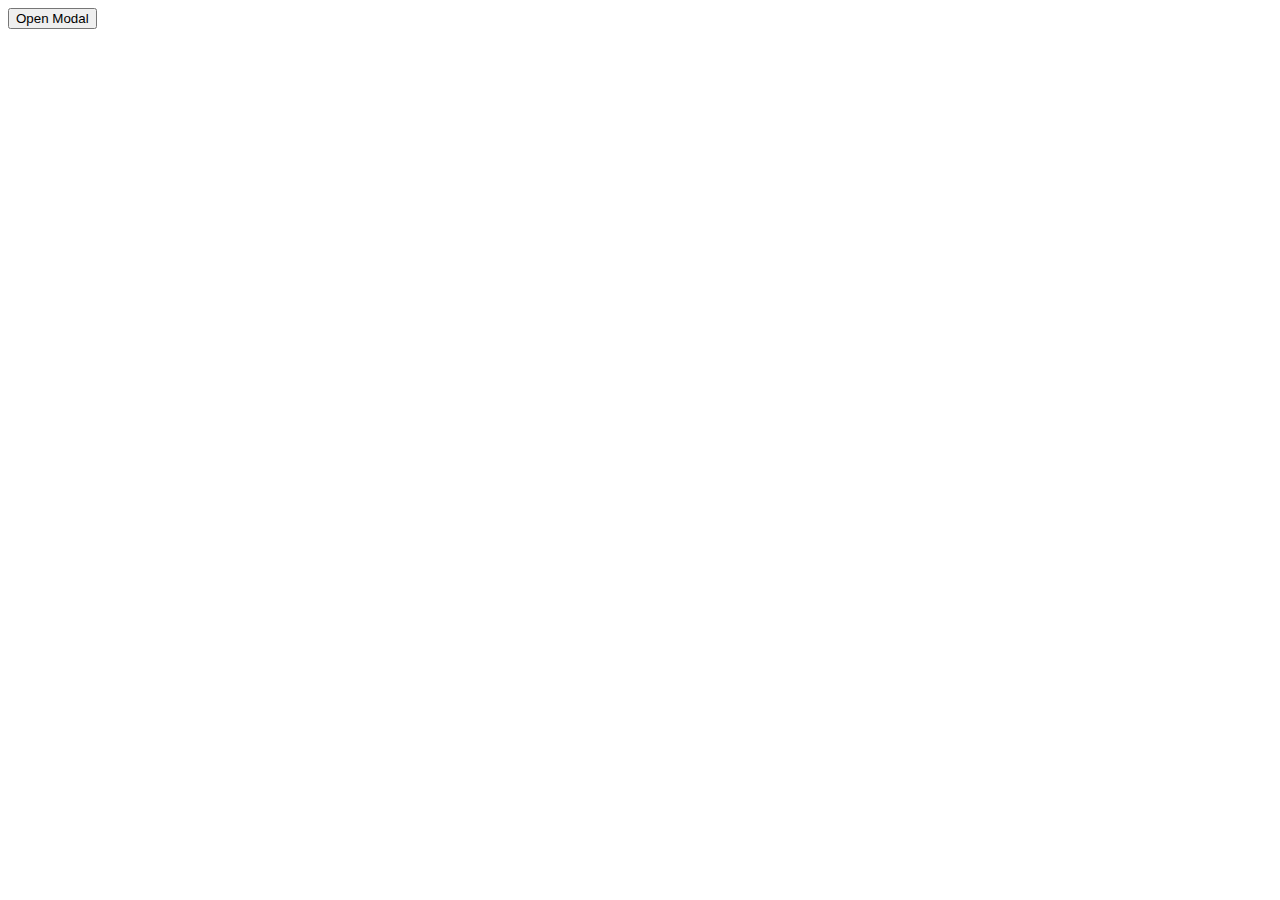
==== V0/index.html @ 2565c3bb "a" ====
<!DOCTYPE html>
<html lang="pt-br">
<head>
    <meta charset="UTF-8">
    <meta name="viewport" content="width=device-width, initial-scale=1.0">
    
    <!-- CDN Font Awesome -->
    <link rel="stylesheet" href="https://cdnjs.cloudflare.com/ajax/libs/font-awesome/6.5.2/css/all.min.css" integrity="sha512-SnH5WK+bZxgPHs44uWIX+LLJAJ9/2PkPKZ5QiAj6Ta86w+fsb2TkcmfRyVX3pBnMFcV7oQPJkl9QevSCWr3W6A==" crossorigin="anonymous" referrerpolicy="no-referrer" />
    
    <!-- CSS -->
    <link rel="stylesheet" href="src/css/styles.css">
    <title>Modal</title>
</head>
<body>
    <!-- Botão parar abrir o modal -->
    <button class="open-modal" data-modal="modal-1">
        Open Modal
    </button>

    <!-- Modal -->
    <dialog id="modal-1">
        <form>
            <!-- Cabeçalho do modal -->
            <div class="modal-header">
                <!-- Título do modal -->
                <h1 class="modal-title">
                    Sign in to our plataform
                </h1>

                <!-- Botão para fechar o modal -->
                <button class="close-modal" type="button" data-modal="modal-1">
                    <i class="fa-solid fa-xmark"></i>
                </button>
            </div>
    
            <!-- Corpo do modal -->
            <div class="modal-body">
                <!-- Campo de e-mail -->
                <div class="input-group">
                    <label for="email">Email</label>
                    <input 
                        type="email" 
                        id="email" 
                        name="email" 
                        placeholder="name@example.com"
                    >
                </div>
    
                <!-- Campo de senha -->
                <div class="input-group">
                    <label for="password">Password</label>
                    <input 
                        type="password" 
                        id="password"
                        name="password"
                        placeholder="•••••••"
                    >
                </div>

                <!-- Opções de senha -->
                <div class="password-options">
                    <div class="remember-password">
                        <input 
                            type="checkbox" 
                            id="remember_password" 
                            name="remember_password"
                        >
                        <label for="remember_password">Remember me</label>
                    </div>

                    <a href="#" class="forgot-password">Forgot password?</a>
                </div>

                <!-- Botão de login -->
                <button id="login_button">
                    Login to your account
                </button>

                <!-- Botão de registro -->
                <div class="register">
                    <span>Not registered?</span>
                    <a href="#">Login here</a>
                </div>
            </div>
        </form>
    </dialog>

    <!-- JavaScript -->
    <script src="src/javascript/script.js"></script>
</body>
</html>
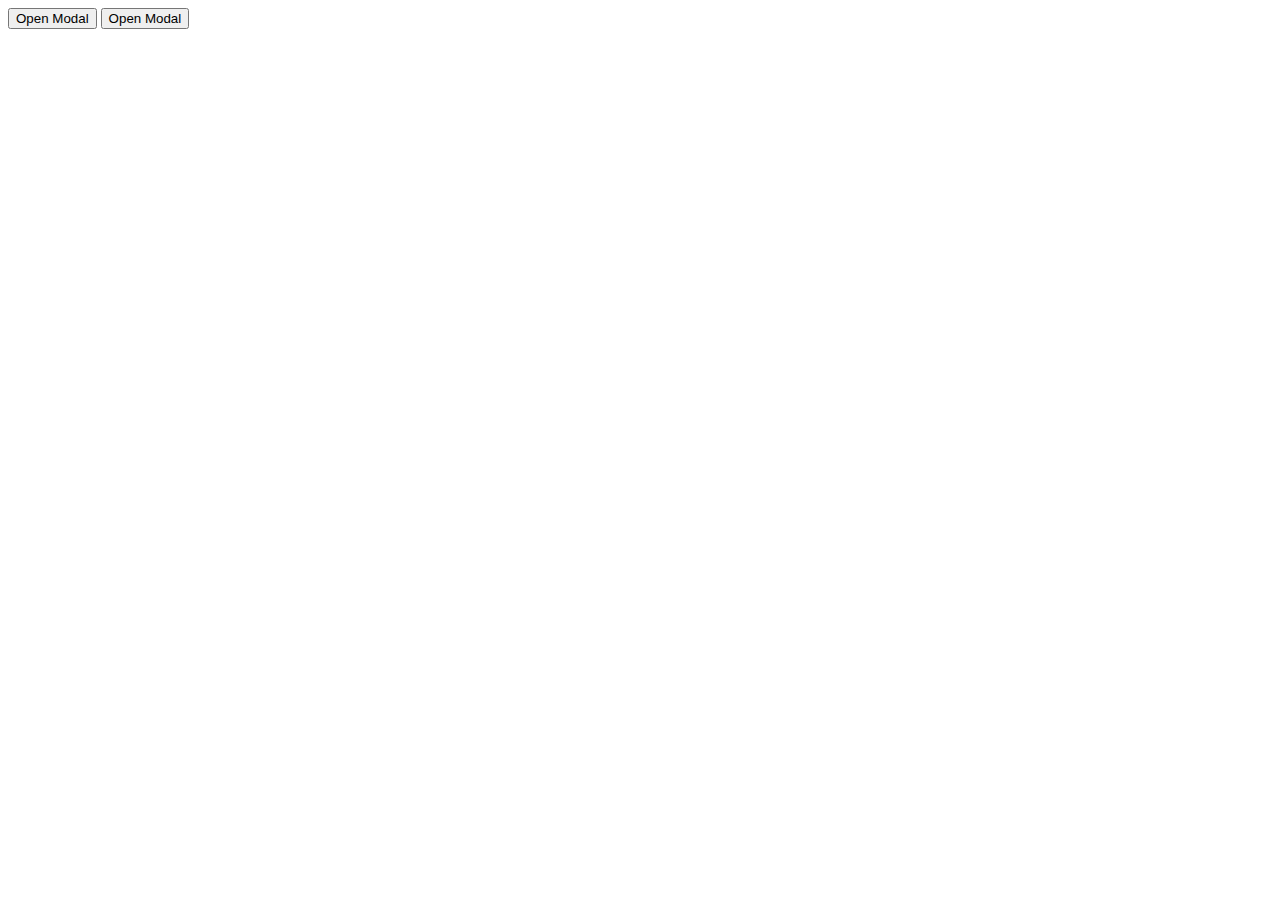
==== commit ae1c1d78: "a" ====
--- a/V0/index.html
+++ b/V0/index.html
@@ -1,91 +1,24 @@
 <!DOCTYPE html>
-<html lang="pt-br">
+<html lang="en">
 <head>
     <meta charset="UTF-8">
     <meta name="viewport" content="width=device-width, initial-scale=1.0">
-    
-    <!-- CDN Font Awesome -->
-    <link rel="stylesheet" href="https://cdnjs.cloudflare.com/ajax/libs/font-awesome/6.5.2/css/all.min.css" integrity="sha512-SnH5WK+bZxgPHs44uWIX+LLJAJ9/2PkPKZ5QiAj6Ta86w+fsb2TkcmfRyVX3pBnMFcV7oQPJkl9QevSCWr3W6A==" crossorigin="anonymous" referrerpolicy="no-referrer" />
-    
-    <!-- CSS -->
-    <link rel="stylesheet" href="src/css/styles.css">
-    <title>Modal</title>
+    <link rel="stylesheet" href="styles.css">
+    <title>Document</title>
 </head>
 <body>
-    <!-- Botão parar abrir o modal -->
     <button class="open-modal" data-modal="modal-1">
         Open Modal
     </button>
-
-    <!-- Modal -->
     <dialog id="modal-1">
-        <form>
-            <!-- Cabeçalho do modal -->
-            <div class="modal-header">
-                <!-- Título do modal -->
-                <h1 class="modal-title">
-                    Sign in to our plataform
-                </h1>
-
-                <!-- Botão para fechar o modal -->
-                <button class="close-modal" type="button" data-modal="modal-1">
-                    <i class="fa-solid fa-xmark"></i>
-                </button>
-            </div>
-    
-            <!-- Corpo do modal -->
-            <div class="modal-body">
-                <!-- Campo de e-mail -->
-                <div class="input-group">
-                    <label for="email">Email</label>
-                    <input 
-                        type="email" 
-                        id="email" 
-                        name="email" 
-                        placeholder="name@example.com"
-                    >
-                </div>
-    
-                <!-- Campo de senha -->
-                <div class="input-group">
-                    <label for="password">Password</label>
-                    <input 
-                        type="password" 
-                        id="password"
-                        name="password"
-                        placeholder="•••••••"
-                    >
-                </div>
-
-                <!-- Opções de senha -->
-                <div class="password-options">
-                    <div class="remember-password">
-                        <input 
-                            type="checkbox" 
-                            id="remember_password" 
-                            name="remember_password"
-                        >
-                        <label for="remember_password">Remember me</label>
-                    </div>
-
-                    <a href="#" class="forgot-password">Forgot password?</a>
-                </div>
-
-                <!-- Botão de login -->
-                <button id="login_button">
-                    Login to your account
-                </button>
-
-                <!-- Botão de registro -->
-                <div class="register">
-                    <span>Not registered?</span>
-                    <a href="#">Login here</a>
-                </div>
-            </div>
-        </form>
+        <h1>Teste 1</h1>
     </dialog>
-
-    <!-- JavaScript -->
-    <script src="src/javascript/script.js"></script>
+    <button class="open-modal" data-modal="modal-2">
+        Open Modal
+    </button>
+    <dialog id="modal-2">
+        <h1>Teste 2</h1>
+    </dialog>
+ <script src="script.js"></script>   
 </body>
-</html>
+</html>